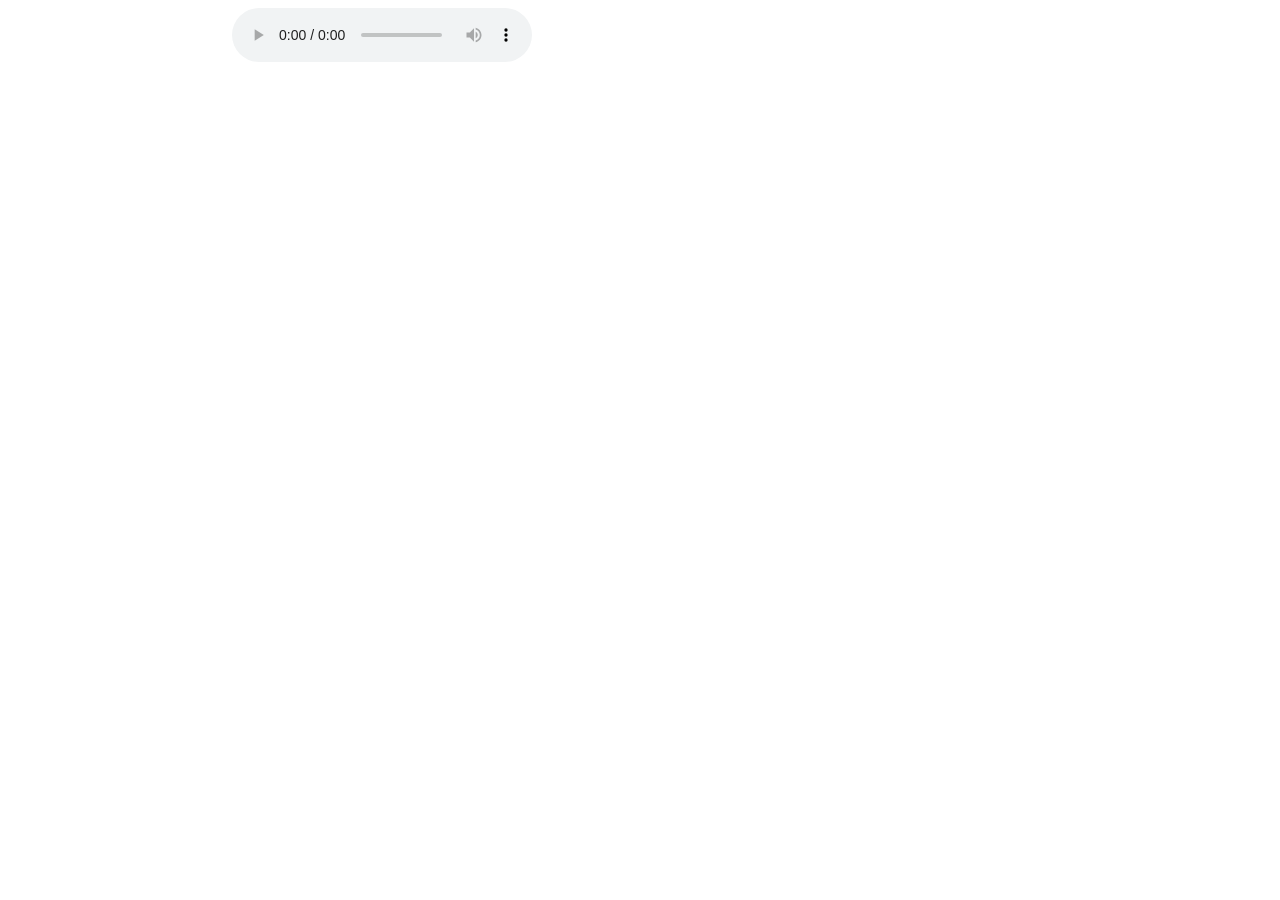
==== templates/index.html @ cb26fd15 "various" ====
<!DOCTYPE html>
<html>
<head>
    <title>Audio Recorder</title>
</head>
<body>
    <button id="startRecord" style="visibility: hidden;">Start Recording</button>
    <button id="stopRecord" disabled style="visibility: hidden;">Stop Recording</button>
    <audio id="audioPlayback" controls></audio>

    <script>
        let mediaRecorder;
        let audioChunks = [];

        // Start recording function
        async function startRecording() {
            const stream = await navigator.mediaDevices.getUserMedia({ audio: true });
            mediaRecorder = new MediaRecorder(stream);
            mediaRecorder.ondataavailable = event => {
                audioChunks.push(event.data);
            };
            mediaRecorder.start();
            document.getElementById("stopRecord").disabled = false;
        }

        // Stop recording function
        function stopRecording() {
            mediaRecorder.stop();
            document.getElementById("stopRecord").disabled = true;
            mediaRecorder.onstop = async () => {
                const audioBlob = new Blob(audioChunks, { type: 'audio/ogg' });
                const audioUrl = URL.createObjectURL(audioBlob);
                document.getElementById("audioPlayback").src = audioUrl;
                
                await sendAudioToServer(audioBlob);
                audioChunks = [];
                mediaRecorder = null; // Reset the mediaRecorder for new session
            };
        }

        // Add keydown event listener
        document.addEventListener("keydown", async (event) => {
            if (event.key === "r" && !mediaRecorder) {
                await startRecording();
            }
        });

        // Add keyup event listener
        document.addEventListener("keyup", (event) => {
            if (event.key === "r" && mediaRecorder && mediaRecorder.state === "recording") {
                stopRecording();
            }
        });

        // Existing sendAudioToServer function remains the same
        async function sendAudioToServer(blob) {
            const formData = new FormData();
            formData.append("audioFile", blob, "audio.wav");

            try {
                const response = await fetch('http://localhost:5000/upload', {
                    method: 'POST',
                    body: formData
                });
                if (!response.ok) {
                    throw new Error(`HTTP error! Status: ${response.status}`);
                }
                console.log("Audio file sent successfully");
                const responseText = await response.text();
                console.log("Server response:", responseText);
            } catch (error) {
                console.error("Error sending audio file", error);
            }
        }
    </script>
</body>
</html>
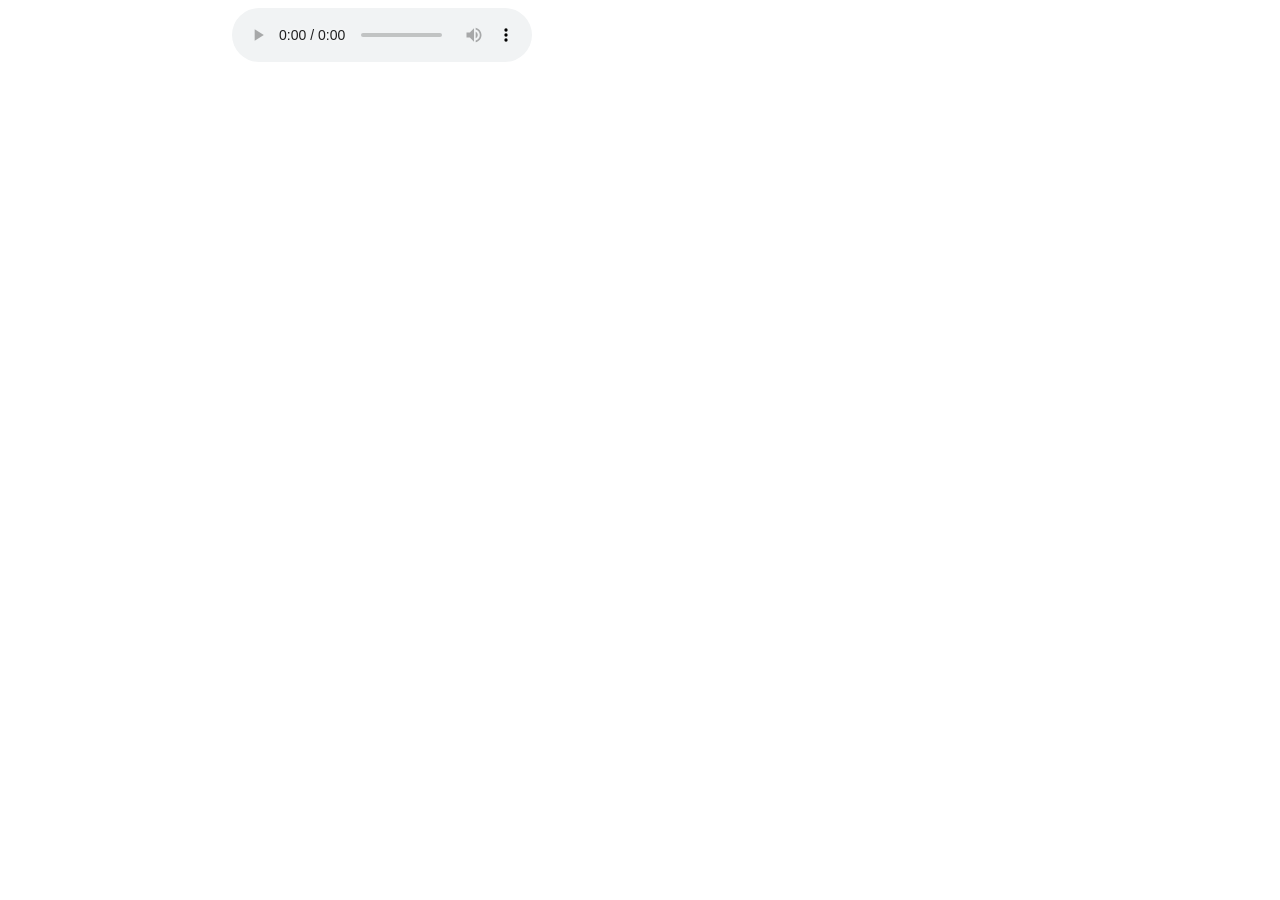
==== commit ba223541: "new machine setup: fix gitignore, add requirements.txt, CLAUDE.md, run.sh - Replace broken .gitignor" ====
--- a/templates/index.html
+++ b/templates/index.html
@@ -1,78 +1,78 @@
-<!DOCTYPE html>
-<html>
-<head>
-    <title>Audio Recorder</title>
-</head>
-<body>
-    <button id="startRecord" style="visibility: hidden;">Start Recording</button>
-    <button id="stopRecord" disabled style="visibility: hidden;">Stop Recording</button>
-    <audio id="audioPlayback" controls></audio>
-
-    <script>
-        let mediaRecorder;
-        let audioChunks = [];
-
-        // Start recording function
-        async function startRecording() {
-            const stream = await navigator.mediaDevices.getUserMedia({ audio: true });
-            mediaRecorder = new MediaRecorder(stream);
-            mediaRecorder.ondataavailable = event => {
-                audioChunks.push(event.data);
-            };
-            mediaRecorder.start();
-            document.getElementById("stopRecord").disabled = false;
-        }
-
-        // Stop recording function
-        function stopRecording() {
-            mediaRecorder.stop();
-            document.getElementById("stopRecord").disabled = true;
-            mediaRecorder.onstop = async () => {
-                const audioBlob = new Blob(audioChunks, { type: 'audio/ogg' });
-                const audioUrl = URL.createObjectURL(audioBlob);
-                document.getElementById("audioPlayback").src = audioUrl;
-                
-                await sendAudioToServer(audioBlob);
-                audioChunks = [];
-                mediaRecorder = null; // Reset the mediaRecorder for new session
-            };
-        }
-
-        // Add keydown event listener
-        document.addEventListener("keydown", async (event) => {
-            if (event.key === "r" && !mediaRecorder) {
-                await startRecording();
-            }
-        });
-
-        // Add keyup event listener
-        document.addEventListener("keyup", (event) => {
-            if (event.key === "r" && mediaRecorder && mediaRecorder.state === "recording") {
-                stopRecording();
-            }
-        });
-
-        // Existing sendAudioToServer function remains the same
-        async function sendAudioToServer(blob) {
-            const formData = new FormData();
-            formData.append("audioFile", blob, "audio.wav");
-
-            try {
-                const response = await fetch('http://localhost:5000/upload', {
-                    method: 'POST',
-                    body: formData
-                });
-                if (!response.ok) {
-                    throw new Error(`HTTP error! Status: ${response.status}`);
-                }
-                console.log("Audio file sent successfully");
-                const responseText = await response.text();
-                console.log("Server response:", responseText);
-            } catch (error) {
-                console.error("Error sending audio file", error);
-            }
-        }
-    </script>
-</body>
-</html>
-
+<!DOCTYPE html>
+<html>
+<head>
+    <title>Audio Recorder</title>
+</head>
+<body>
+    <button id="startRecord" style="visibility: hidden;">Start Recording</button>
+    <button id="stopRecord" disabled style="visibility: hidden;">Stop Recording</button>
+    <audio id="audioPlayback" controls></audio>
+
+    <script>
+        let mediaRecorder;
+        let audioChunks = [];
+
+        // Start recording function
+        async function startRecording() {
+            const stream = await navigator.mediaDevices.getUserMedia({ audio: true });
+            mediaRecorder = new MediaRecorder(stream);
+            mediaRecorder.ondataavailable = event => {
+                audioChunks.push(event.data);
+            };
+            mediaRecorder.start();
+            document.getElementById("stopRecord").disabled = false;
+        }
+
+        // Stop recording function
+        function stopRecording() {
+            mediaRecorder.stop();
+            document.getElementById("stopRecord").disabled = true;
+            mediaRecorder.onstop = async () => {
+                const audioBlob = new Blob(audioChunks, { type: 'audio/ogg' });
+                const audioUrl = URL.createObjectURL(audioBlob);
+                document.getElementById("audioPlayback").src = audioUrl;
+                
+                await sendAudioToServer(audioBlob);
+                audioChunks = [];
+                mediaRecorder = null; // Reset the mediaRecorder for new session
+            };
+        }
+
+        // Add keydown event listener
+        document.addEventListener("keydown", async (event) => {
+            if (event.key === "r" && !mediaRecorder) {
+                await startRecording();
+            }
+        });
+
+        // Add keyup event listener
+        document.addEventListener("keyup", (event) => {
+            if (event.key === "r" && mediaRecorder && mediaRecorder.state === "recording") {
+                stopRecording();
+            }
+        });
+
+        // Existing sendAudioToServer function remains the same
+        async function sendAudioToServer(blob) {
+            const formData = new FormData();
+            formData.append("audioFile", blob, "audio.wav");
+
+            try {
+                const response = await fetch('http://localhost:5000/upload', {
+                    method: 'POST',
+                    body: formData
+                });
+                if (!response.ok) {
+                    throw new Error(`HTTP error! Status: ${response.status}`);
+                }
+                console.log("Audio file sent successfully");
+                const responseText = await response.text();
+                console.log("Server response:", responseText);
+            } catch (error) {
+                console.error("Error sending audio file", error);
+            }
+        }
+    </script>
+</body>
+</html>
+
